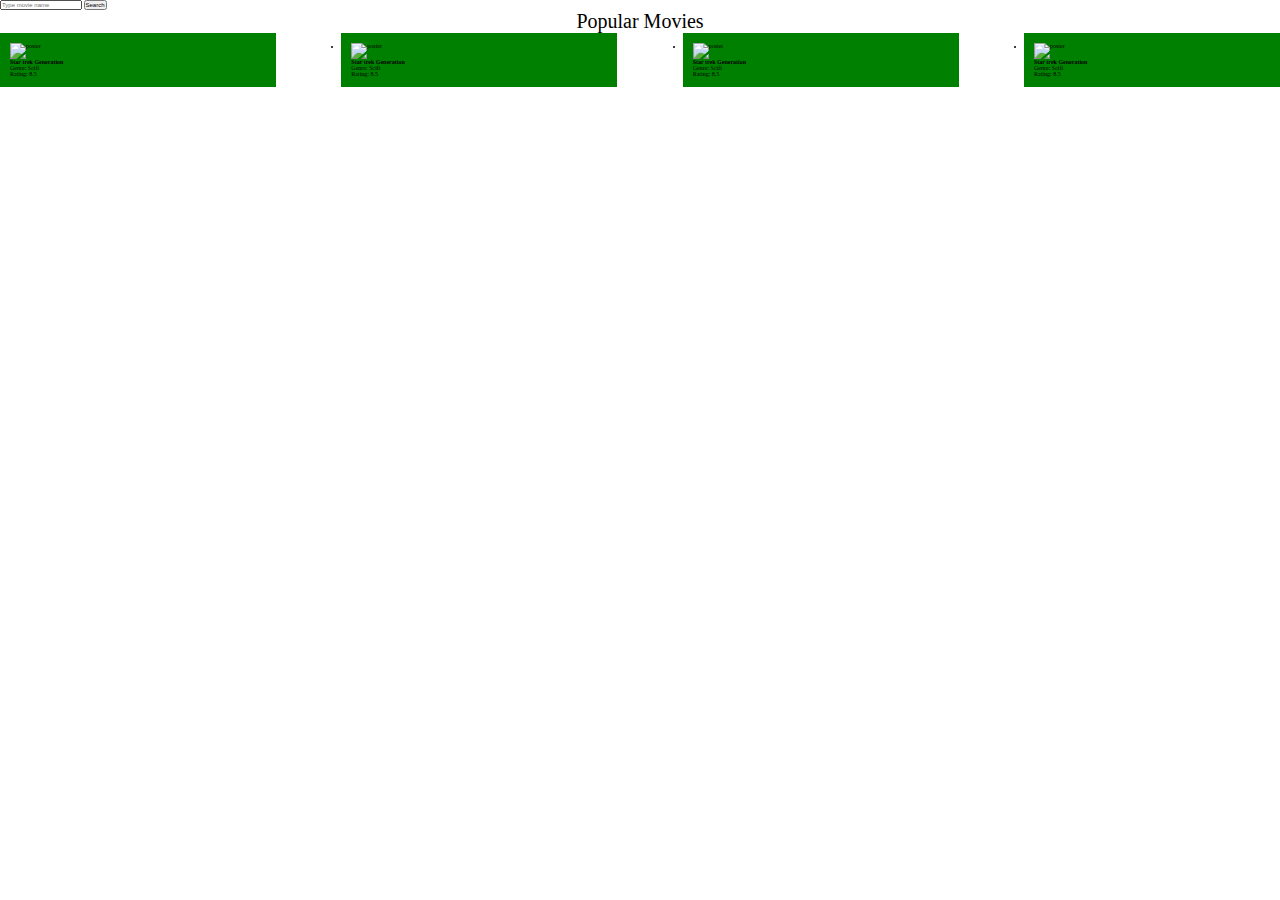
==== index.html @ db986457 "initial commit" ====
<!DOCTYPE html>
<html lang="en">
  <head>
    <meta charset="UTF-8" />
    <meta name="viewport" content="width=device-width, initial-scale=1.0" />
    <link rel="stylesheet" href="styles.css" />
    <title>Filmr</title>
  </head>
  <body>
    <main>
      <header>
        <div>
          <!-- <img src="" alt="site logo" /> -->
          <nav></nav>
        </div>
      </header>
      <section class="hero">
        <input id="searchMovie" type="text" placeholder="Type movie name" />
        <button id="search">Search</button>
      </section>
      <section>
        <!-- Movie list -->
        <header id="heading">Popular Movies</header>
        <ul id="movies">
          <li class="movie-poster">
            <div class="movie-card">
              <img
                src="https://image.tmdb.org/t/p/w500/rHsCYDGHFUarGh5k987b0EFU6kC.jpg"
                alt="poster"
              />
              <div class="movie-info">
                <h2>Star trek Generation</h2>
                <p>Genre: Scifi</p>
                <p>Rating: 8.5</p>
              </div>
            </div>
          </li>
          <li class="movie-poster">
            <div class="movie-card">
              <img
                src="https://image.tmdb.org/t/p/w500/rHsCYDGHFUarGh5k987b0EFU6kC.jpg"
                alt="poster"
              />
              <div class="movie-info">
                <h2>Star trek Generation</h2>
                <p>Genre: Scifi</p>
                <p>Rating: 8.5</p>
              </div>
            </div>
          </li>
          <li class="movie-poster">
            <div class="movie-card">
              <img
                src="https://image.tmdb.org/t/p/w500/rHsCYDGHFUarGh5k987b0EFU6kC.jpg"
                alt="poster"
              />
              <div class="movie-info">
                <h2>Star trek Generation</h2>
                <p>Genre: Scifi</p>
                <p>Rating: 8.5</p>
              </div>
            </div>
          </li>
          <li class="movie-poster">
            <div class="movie-card">
              <img
                src="https://image.tmdb.org/t/p/w500/rHsCYDGHFUarGh5k987b0EFU6kC.jpg"
                alt="poster"
              />
              <div class="movie-info">
                <h2>Star trek Generation</h2>
                <p>Genre: Scifi</p>
                <p>Rating: 8.5</p>
              </div>
            </div>
          </li>
        </ul>
      </section>
    </main>
    <script src="/index.js"></script>
  </body>
</html>
---- styles.css ----
html {
}

* {
    margin: 0;
    padding: 0;
    font-size: 62.5%;

}
#heading {
    text-align: center;
    font-size: 2rem;
}

#movies {
    display: flex;
    justify-content: space-between;
    flex-wrap: wrap;
    padding: 0;
    margin: 0;
}

.movie-poster {
    flex-basis: 20vw;
}

.movie-card{
    width: 100%;
    background: green;
    padding: 10px;
}

.movie-card img {
    width: 100%;
}
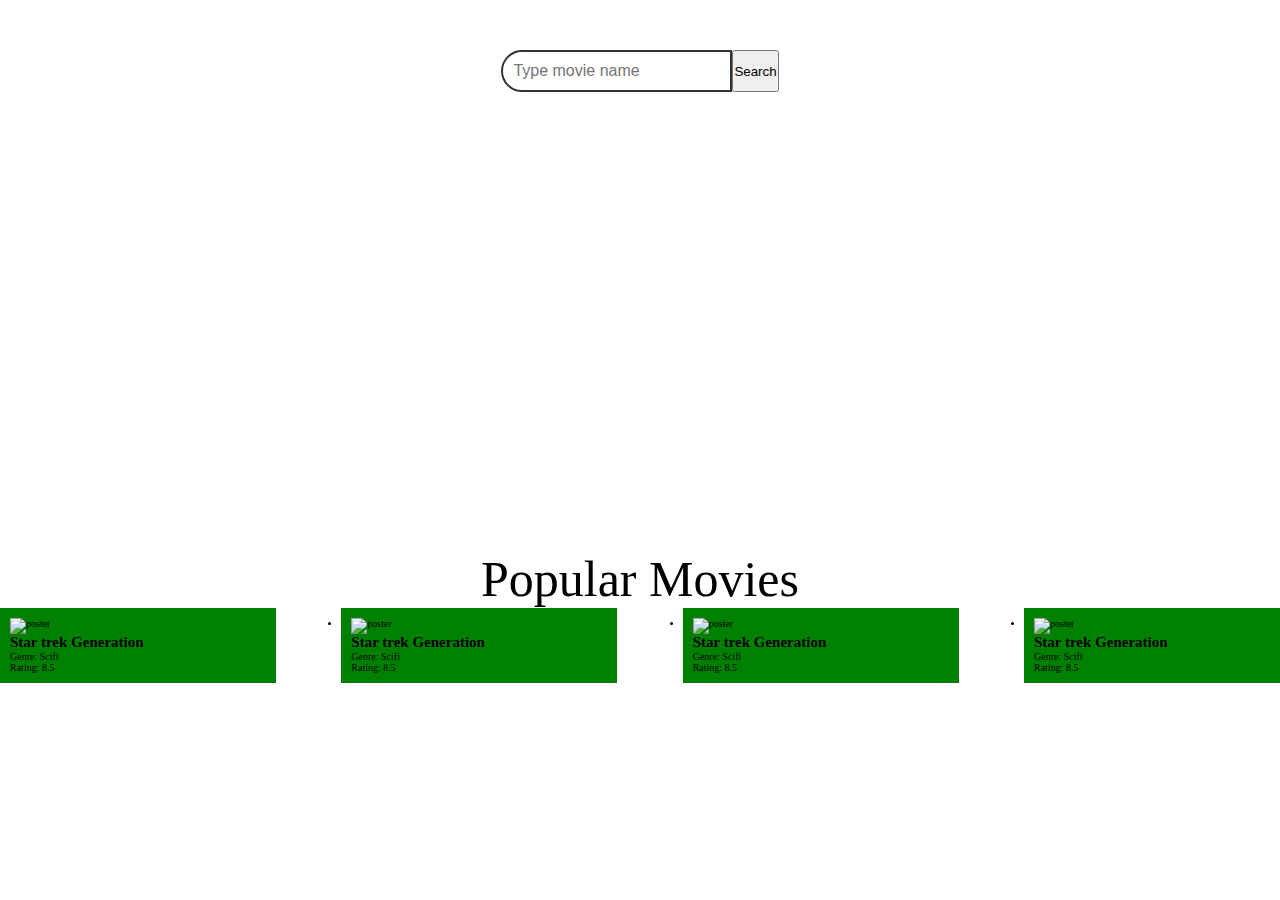
==== commit 7e1cf01a: "css layout" ====
--- a/index.html
+++ b/index.html
@@ -8,17 +8,20 @@
   </head>
   <body>
     <main>
-      <header>
-        <div>
+      <header id="header">
+        <div class="header-div">
           <!-- <img src="" alt="site logo" /> -->
           <nav></nav>
         </div>
       </header>
-      <section class="hero">
-        <input id="searchMovie" type="text" placeholder="Type movie name" />
-        <button id="search">Search</button>
+      <section id="hero">
+        <form action="">
+          <div id="input-group">
+            <input id="search-input" type="text" placeholder="Type movie name" />
+            <button id="movie-search">Search</button>
+          </div>
+        </form>
       </section>
-      <section>
         <!-- Movie list -->
         <header id="heading">Popular Movies</header>
         <ul id="movies">
--- a/styles.css
+++ b/styles.css
@@ -1,15 +1,36 @@
 html {
+    font-size: 62.5%; 
+
 }
 
 * {
     margin: 0;
     padding: 0;
-    font-size: 62.5%;
 
 }
+
+#hero {
+    padding: 50px 0;
+    height: 50vh;
+    text-align: center;
+}
+
+#input-group {
+    display: inline-flex;
+    width: 50;
+}
+#search-input {
+    width: 100%;
+    padding: 10px;
+    font-size: 1.6rem;
+    border-radius: 50px 0 0 50px;
+    border: 2px solid #333;
+}
+
+
 #heading {
     text-align: center;
-    font-size: 2rem;
+    font-size: 5rem;
 }
 
 #movies {
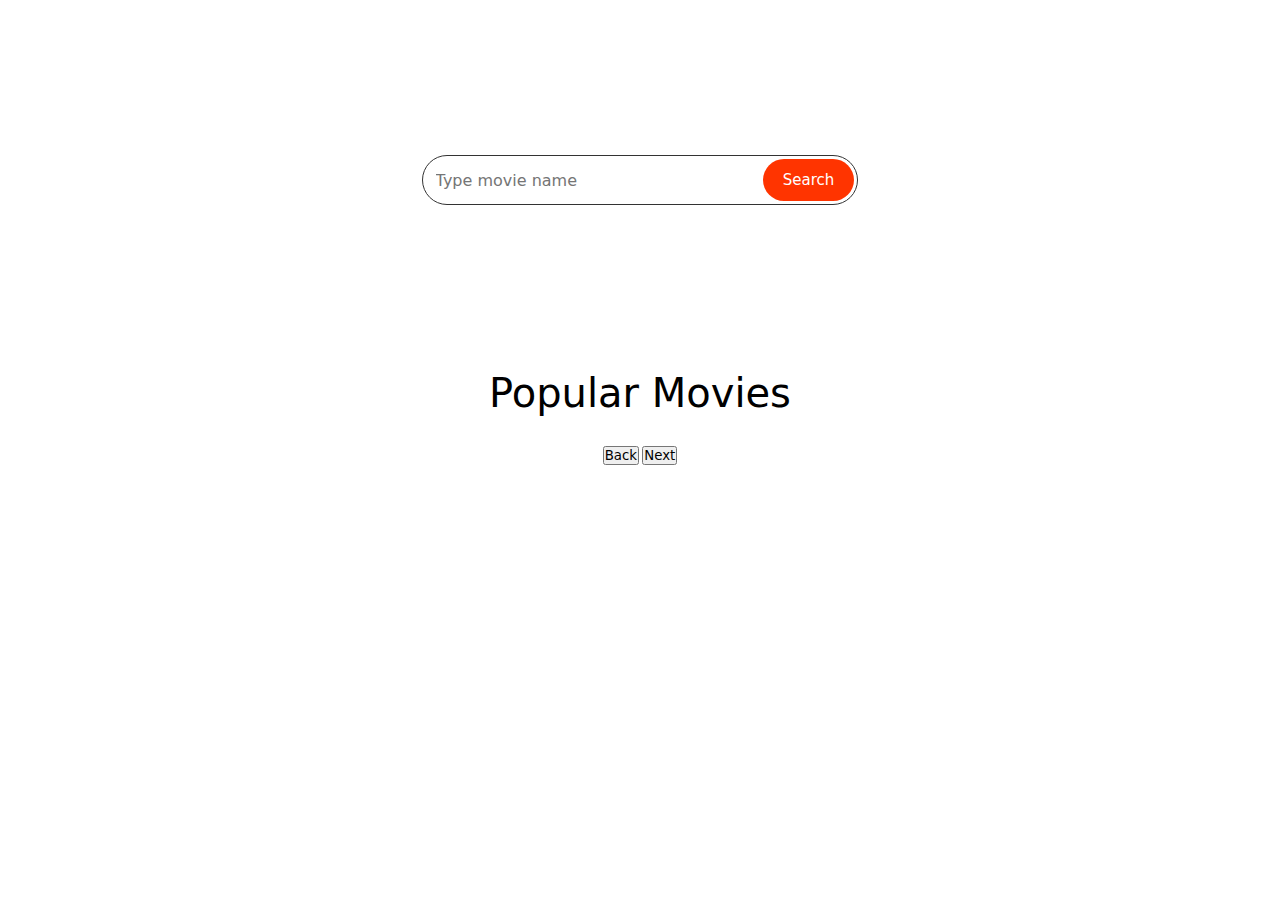
==== commit 917a4070: "added movie details page" ====
--- a/index.html
+++ b/index.html
@@ -7,7 +7,7 @@
     <title>Filmr</title>
   </head>
   <body>
-    <main>
+    <section class="container">
       <header id="header">
         <div class="header-div">
           <!-- <img src="" alt="site logo" /> -->
@@ -15,71 +15,24 @@
         </div>
       </header>
       <section id="hero">
-        <form action="">
+        <form>
           <div id="input-group">
             <input id="search-input" type="text" placeholder="Type movie name" />
-            <button id="movie-search">Search</button>
+            <button id="search-btn">Search</button>
           </div>
         </form>
       </section>
         <!-- Movie list -->
         <header id="heading">Popular Movies</header>
         <ul id="movies">
-          <li class="movie-poster">
-            <div class="movie-card">
-              <img
-                src="https://image.tmdb.org/t/p/w500/rHsCYDGHFUarGh5k987b0EFU6kC.jpg"
-                alt="poster"
-              />
-              <div class="movie-info">
-                <h2>Star trek Generation</h2>
-                <p>Genre: Scifi</p>
-                <p>Rating: 8.5</p>
-              </div>
-            </div>
-          </li>
-          <li class="movie-poster">
-            <div class="movie-card">
-              <img
-                src="https://image.tmdb.org/t/p/w500/rHsCYDGHFUarGh5k987b0EFU6kC.jpg"
-                alt="poster"
-              />
-              <div class="movie-info">
-                <h2>Star trek Generation</h2>
-                <p>Genre: Scifi</p>
-                <p>Rating: 8.5</p>
-              </div>
-            </div>
-          </li>
-          <li class="movie-poster">
-            <div class="movie-card">
-              <img
-                src="https://image.tmdb.org/t/p/w500/rHsCYDGHFUarGh5k987b0EFU6kC.jpg"
-                alt="poster"
-              />
-              <div class="movie-info">
-                <h2>Star trek Generation</h2>
-                <p>Genre: Scifi</p>
-                <p>Rating: 8.5</p>
-              </div>
-            </div>
-          </li>
-          <li class="movie-poster">
-            <div class="movie-card">
-              <img
-                src="https://image.tmdb.org/t/p/w500/rHsCYDGHFUarGh5k987b0EFU6kC.jpg"
-                alt="poster"
-              />
-              <div class="movie-info">
-                <h2>Star trek Generation</h2>
-                <p>Genre: Scifi</p>
-                <p>Rating: 8.5</p>
-              </div>
-            </div>
-          </li>
         </ul>
+        <div class="paginate">
+          <button id="prev" class="p-btn">Back</button>
+          <button id="next" class="p-btn">Next</button>
+        </div>
       </section>
-    </main>
+     
+    
     <script src="/index.js"></script>
   </body>
 </html>
--- a/styles.css
+++ b/styles.css
@@ -1,56 +1,167 @@
+/* Base styles for mobile-first design (small screens) */
+:root {
+    --color-primary: #2584ff;
+    --color-background: #f4f4f4;
+    --color-text: #333;
+    --color-accent: #ff3400;
+    --color-secondary: #00d9ff;
+    --color-card: #543893;
+    --color-body: #918ca4;
+    --border-radius: 8px;
+    --color-nav: #1b0760;
+}    
+
 html {
-    font-size: 62.5%; 
-
+    font-size: 62.5%; /* Base font-size for rem units */
 }
 
 * {
     margin: 0;
     padding: 0;
-
+    box-sizing: border-box;
+    font-family: system-ui, -apple-system, BlinkMacSystemFont, 'Segoe UI', Roboto, Oxygen, Ubuntu, Cantarell, 'Open Sans', 'Helvetica Neue', sans-serif;
 }
 
-#hero {
-    padding: 50px 0;
-    height: 50vh;
-    text-align: center;
+.container {
+    margin: 0 5%;
 }
 
+/* Hero section */
+#hero {
+    padding: 30px;
+    height: 40vh;
+    text-align: center;
+    display: flex;
+    flex-direction: column;
+    justify-content: center;
+}
+
+/* Input Group Styling */
 #input-group {
     display: inline-flex;
-    width: 50;
+    width: 100%;
+    border: 1px solid #333;
+    border-radius: 50px;
+    padding: 3px;
+    justify-content: center;
+    transition: all 0.3s ease-in-out;
 }
+
 #search-input {
     width: 100%;
     padding: 10px;
     font-size: 1.6rem;
     border-radius: 50px 0 0 50px;
-    border: 2px solid #333;
+    border: none;
+    background: none;
 }
 
+#search-btn {
+    padding: 12px 20px;
+    border-radius: 30px;
+    border: none;
+    background: var(--color-accent);
+    color: white;
+    font-size: 1.5rem;
+    cursor: pointer;
+}
+
+#search-btn:hover {
+    background: var(--color-nav);
+}
+
+.input-group:hover {
+    box-shadow: 0 0 7px #acc9ef;
+}
 
 #heading {
     text-align: center;
-    font-size: 5rem;
+    font-size: 4rem;
+    padding: 10px 0;
 }
 
+/* Movies Grid */
 #movies {
     display: flex;
+    flex-wrap: wrap;
     justify-content: space-between;
-    flex-wrap: wrap;
+    list-style: none;
     padding: 0;
     margin: 0;
 }
 
-.movie-poster {
-    flex-basis: 20vw;
-}
-
-.movie-card{
-    width: 100%;
-    background: green;
+.movie-card {
+    width: 100%; /* Full width on mobile */
+    background: #333;
     padding: 10px;
+    margin-bottom: 20px;
+    flex-basis: 100%; /* Full-width for small screens */
 }
 
 .movie-card img {
     width: 100%;
-}+}
+
+.movie-details {
+    color: var(--color-background);
+    font-size: 2rem;
+    padding: 20px;
+}
+
+#overview {
+    padding-top: 20px;
+    font-size: 2rem;
+    color: var(--color-nav);
+    line-height: 1.5;
+}
+
+.overlay {
+    position: absolute;
+    top: 0;
+    right: 0;
+    bottom: 0;
+    left: 0;
+    width: 100%;
+    background-color: #1b0760;
+    opacity: .6;
+}
+
+/* Pagination */
+.paginate {
+    margin: 20px auto;
+    text-align: center;
+}
+/* Small devices (mobile-first default) - 1 column */
+
+/* Medium devices (768px and up) - 2 columns */
+@media only screen and (min-width: 768px) {
+    .movie-poster {
+        flex-basis: 45%; /* 2 columns */
+        margin-top: 15px;
+    }
+    #input-group {
+        width: 60%;
+    }
+}
+
+/* Large devices (992px and up) - 4 columns */
+@media only screen and (min-width: 992px) {
+    .movie-poster {
+        flex-basis: 22%; /* 4 columns */
+        margin-top: 20px;
+    }
+    #input-group {
+        width: 50%;
+    }
+}
+
+/* Extra large devices (1200px and up) - Adjust as necessary */
+@media only screen and (min-width: 1200px) {
+    .movie-poster {
+        flex-basis: 20%; /* Slightly larger spacing for wider screens */
+        margin-top: 25px;
+    }
+    #input-group {
+        width: 40%;
+    }
+}
